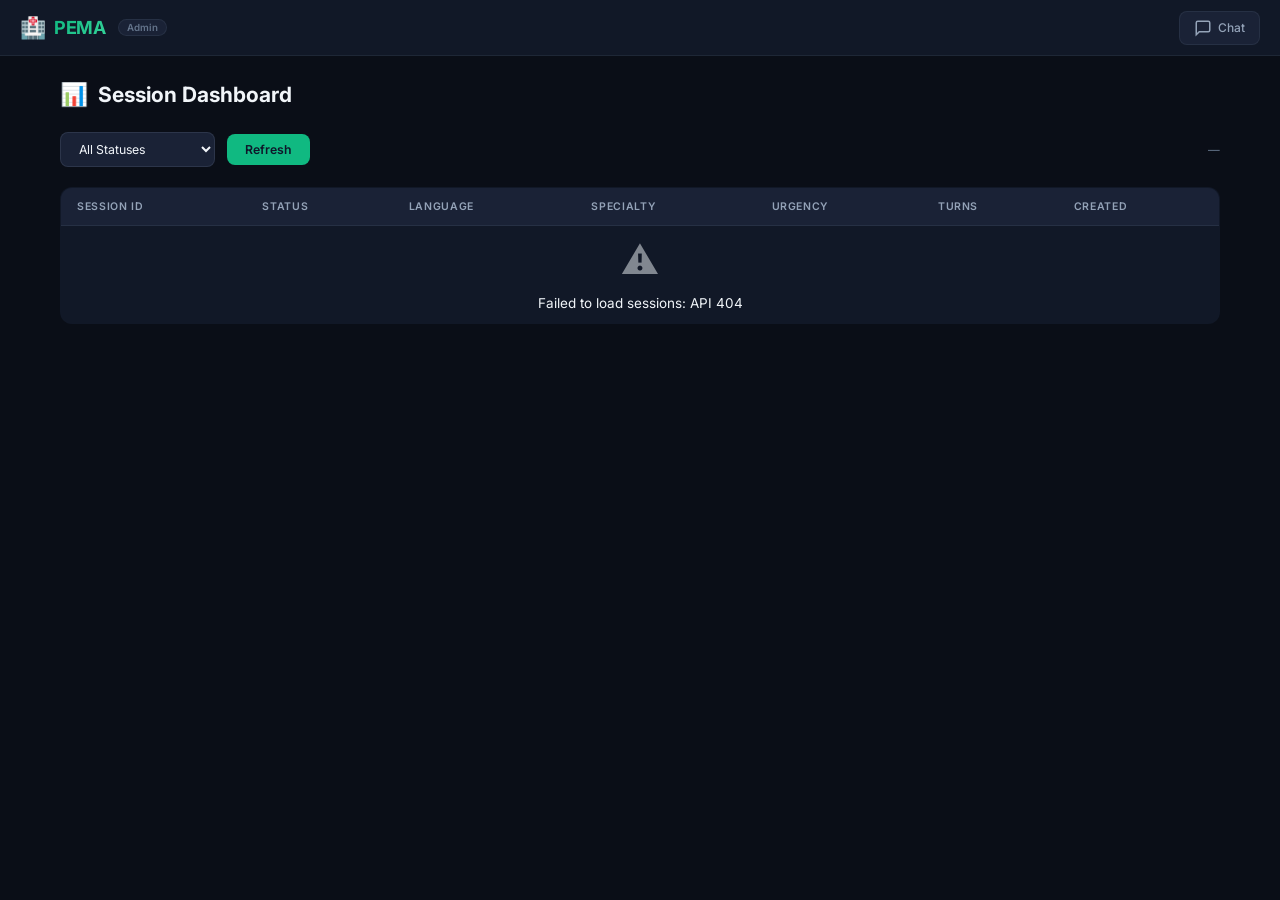
==== sandbox/admin.html @ 01d18cac "Initial commit" ====
<!DOCTYPE html>
<html lang="en" dir="ltr">
<head>
    <meta charset="UTF-8">
    <meta name="viewport" content="width=device-width, initial-scale=1.0">
    <title>PEMA — Admin Dashboard</title>
    <meta name="description" content="PEMA admin dashboard for reviewing triage sessions">
    <link rel="preconnect" href="https://fonts.googleapis.com">
    <link rel="preconnect" href="https://fonts.gstatic.com" crossorigin>
    <link href="https://fonts.googleapis.com/css2?family=Inter:wght@400;500;600;700&display=swap" rel="stylesheet">
    <link rel="stylesheet" href="/sandbox/style.css">
</head>
<body>
    <!-- ─── Header ──────────────────────────────────────────────── -->
    <header id="app-header">
        <div class="header-left">
            <div class="logo">
                <span class="logo-icon">🏥</span>
                <h1>PEMA</h1>
            </div>
            <span class="version-badge">Admin</span>
        </div>
        <div class="header-right">
            <a href="/sandbox/" class="btn-icon" title="Chat Sandbox">
                <svg width="18" height="18" viewBox="0 0 24 24" fill="none" stroke="currentColor" stroke-width="2"><path d="M21 15a2 2 0 0 1-2 2H7l-4 4V5a2 2 0 0 1 2-2h14a2 2 0 0 1 2 2z"/></svg>
                <span>Chat</span>
            </a>
        </div>
    </header>

    <!-- ─── Main Content ────────────────────────────────────────── -->
    <main class="admin-scroll-area">
        <div class="admin-container">
            <div class="admin-title">
                <span class="icon">📊</span>
                Session Dashboard
            </div>

            <!-- Filters -->
            <div class="filters-bar">
                <select class="filter-select" id="filter-status">
                    <option value="">All Statuses</option>
                    <option value="consent_framing">Consent / Framing</option>
                    <option value="chief_complaint">Chief Complaint</option>
                    <option value="fact_gathering">Fact Gathering</option>
                    <option value="specialty_routing">Specialty Routing</option>
                    <option value="completed">Completed</option>
                    <option value="escalated">Escalated</option>
                    <option value="abandoned">Abandoned</option>
                </select>
                <button class="btn-refresh" id="btn-refresh">
                    <span class="spinner hidden" id="refresh-spinner"></span>
                    Refresh
                </button>
                <span id="session-count" style="font-size: 0.78rem; color: var(--text-muted); margin-left: auto;">—</span>
            </div>

            <!-- Sessions Table -->
            <table class="sessions-table" id="sessions-table">
                <thead>
                    <tr>
                        <th>Session ID</th>
                        <th>Status</th>
                        <th>Language</th>
                        <th>Specialty</th>
                        <th>Urgency</th>
                        <th>Turns</th>
                        <th>Created</th>
                    </tr>
                </thead>
                <tbody id="sessions-tbody">
                    <tr>
                        <td colspan="7" class="empty-state">
                            <div class="icon">📋</div>
                            <p>Loading sessions…</p>
                        </td>
                    </tr>
                </tbody>
            </table>

            <!-- Detail Panel (hidden by default) -->
            <div class="detail-panel hidden" id="detail-panel">
                <div class="detail-header">
                    <h2 id="detail-title">Session Details</h2>
                    <button class="btn-close-detail" id="btn-close-detail">✕ Close</button>
                </div>
                <div class="detail-body" id="detail-body">
                    <!-- Populated by JS -->
                </div>
            </div>
        </div>
    </main>

    <script src="/sandbox/admin.js"></script>
</body>
</html>
---- sandbox/style.css ----
/* ══════════════════════════════════════════════════════════════════════
   PEMA Sandbox — Design System & Styles
   Premium dark-theme medical chat interface
   ══════════════════════════════════════════════════════════════════════ */

/* ─── Design Tokens ───────────────────────────────────────────────── */
:root {
    /* Background layers */
    --bg-base: #0a0e17;
    --bg-surface: #111827;
    --bg-elevated: #1a2236;
    --bg-hover: #1e293b;

    /* Brand & accent */
    --brand-primary: #10b981;
    --brand-primary-dim: rgba(16, 185, 129, 0.15);
    --brand-primary-glow: rgba(16, 185, 129, 0.3);
    --brand-secondary: #6366f1;
    --brand-secondary-dim: rgba(99, 102, 241, 0.15);

    /* Text */
    --text-primary: #f1f5f9;
    --text-secondary: #94a3b8;
    --text-muted: #64748b;
    --text-inverse: #0f172a;

    /* Status */
    --color-emergency: #ef4444;
    --color-emergency-bg: rgba(239, 68, 68, 0.12);
    --color-emergency-border: rgba(239, 68, 68, 0.3);
    --color-urgent: #f59e0b;
    --color-urgent-bg: rgba(245, 158, 11, 0.12);
    --color-success: #10b981;
    --color-success-bg: rgba(16, 185, 129, 0.12);
    --color-info: #3b82f6;

    /* Borders */
    --border-subtle: rgba(148, 163, 184, 0.1);
    --border-default: rgba(148, 163, 184, 0.15);

    /* Sizing */
    --header-height: 56px;
    --session-bar-height: 40px;
    --input-height: 72px;
    --max-chat-width: 800px;
    --radius-sm: 8px;
    --radius-md: 12px;
    --radius-lg: 16px;
    --radius-xl: 20px;

    /* Shadows */
    --shadow-sm: 0 1px 3px rgba(0, 0, 0, 0.3);
    --shadow-md: 0 4px 12px rgba(0, 0, 0, 0.4);
    --shadow-lg: 0 8px 32px rgba(0, 0, 0, 0.5);
    --shadow-glow: 0 0 20px var(--brand-primary-glow);

    /* Transitions */
    --transition-fast: 150ms ease;
    --transition-base: 250ms ease;
    --transition-slow: 400ms ease;
}

/* ─── Reset & Base ────────────────────────────────────────────────── */
*, *::before, *::after {
    margin: 0;
    padding: 0;
    box-sizing: border-box;
}

html {
    font-size: 15px;
    -webkit-font-smoothing: antialiased;
    -moz-osx-font-smoothing: grayscale;
}

body {
    font-family: 'Inter', -apple-system, BlinkMacSystemFont, sans-serif;
    background: var(--bg-base);
    color: var(--text-primary);
    height: 100vh;
    display: flex;
    flex-direction: column;
    overflow: hidden;
}

/* ─── Header ──────────────────────────────────────────────────────── */
#app-header {
    height: var(--header-height);
    background: var(--bg-surface);
    border-bottom: 1px solid var(--border-subtle);
    display: flex;
    align-items: center;
    justify-content: space-between;
    padding: 0 20px;
    flex-shrink: 0;
    z-index: 100;
    backdrop-filter: blur(12px);
}

.header-left {
    display: flex;
    align-items: center;
    gap: 12px;
}

.logo {
    display: flex;
    align-items: center;
    gap: 8px;
}

.logo-icon {
    font-size: 1.4rem;
}

.logo h1 {
    font-size: 1.2rem;
    font-weight: 700;
    background: linear-gradient(135deg, var(--brand-primary), #34d399);
    -webkit-background-clip: text;
    -webkit-text-fill-color: transparent;
    background-clip: text;
    letter-spacing: -0.02em;
}

.version-badge {
    font-size: 0.65rem;
    font-weight: 600;
    color: var(--text-muted);
    background: var(--bg-elevated);
    padding: 2px 8px;
    border-radius: 100px;
    border: 1px solid var(--border-subtle);
}

.header-right {
    display: flex;
    align-items: center;
    gap: 8px;
}

/* Language toggle */
.lang-toggle {
    display: flex;
    background: var(--bg-elevated);
    border-radius: var(--radius-sm);
    overflow: hidden;
    border: 1px solid var(--border-subtle);
}

.lang-btn {
    background: none;
    border: none;
    color: var(--text-muted);
    font-family: inherit;
    font-size: 0.75rem;
    font-weight: 600;
    padding: 6px 12px;
    cursor: pointer;
    transition: all var(--transition-fast);
}

.lang-btn.active {
    background: var(--brand-primary);
    color: var(--text-inverse);
}

.lang-btn:hover:not(.active) {
    color: var(--text-primary);
    background: var(--bg-hover);
}

/* Icon buttons */
.btn-icon {
    display: flex;
    align-items: center;
    gap: 6px;
    background: var(--bg-elevated);
    border: 1px solid var(--border-subtle);
    color: var(--text-secondary);
    font-family: inherit;
    font-size: 0.8rem;
    font-weight: 500;
    padding: 7px 14px;
    border-radius: var(--radius-sm);
    cursor: pointer;
    transition: all var(--transition-fast);
    text-decoration: none;
}

.btn-icon:hover {
    background: var(--bg-hover);
    color: var(--text-primary);
    border-color: var(--border-default);
}

.btn-icon svg {
    flex-shrink: 0;
}

/* ─── Layout Structure ────────────────────────────────────────────── */
.app-body {
    display: flex;
    flex: 1;
    min-height: 0;
    width: 100%;
}

.sidebar {
    width: 260px;
    background: var(--bg-surface);
    border-right: 1px solid var(--border-subtle);
    display: flex;
    flex-direction: column;
    flex-shrink: 0;
}

.sidebar-header {
    padding: 16px 20px;
    border-bottom: 1px solid var(--border-subtle);
    flex-shrink: 0;
}

.sidebar-header h2 {
    font-size: 0.85rem;
    font-weight: 600;
    color: var(--text-secondary);
    text-transform: uppercase;
    letter-spacing: 0.05em;
    margin: 0;
}

.sidebar-list {
    flex: 1;
    overflow-y: auto;
    padding: 12px;
    display: flex;
    flex-direction: column;
    gap: 8px;
}

.sidebar-list::-webkit-scrollbar {
    width: 4px;
}
.sidebar-list::-webkit-scrollbar-thumb {
    background: var(--border-default);
    border-radius: 2px;
}

.sidebar-item {
    padding: 12px 14px;
    border-radius: var(--radius-sm);
    cursor: pointer;
    background: transparent;
    transition: background var(--transition-fast);
    border: 1px solid transparent;
}

.sidebar-item:hover {
    background: var(--bg-elevated);
    border-color: var(--border-subtle);
}

.sidebar-item.active {
    background: var(--bg-elevated);
    border-color: var(--brand-primary-dim);
}

.sidebar-item-title {
    font-size: 0.85rem;
    font-weight: 500;
    color: var(--text-primary);
    margin-bottom: 4px;
    white-space: nowrap;
    overflow: hidden;
    text-overflow: ellipsis;
}

.sidebar-item-meta {
    font-size: 0.7rem;
    color: var(--text-muted);
    display: flex;
    justify-content: space-between;
}

.main-content {
    flex: 1;
    display: flex;
    flex-direction: column;
    min-width: 0;
    position: relative;
}

/* ─── Session Bar ─────────────────────────────────────────────────── */
.session-bar {
    height: var(--session-bar-height);
    background: var(--bg-surface);
    border-bottom: 1px solid var(--border-subtle);
    display: flex;
    align-items: center;
    justify-content: space-between;
    padding: 0 20px;
    flex-shrink: 0;
}

.session-info {
    display: flex;
    align-items: center;
    gap: 8px;
}

.session-label {
    font-size: 0.7rem;
    text-transform: uppercase;
    letter-spacing: 0.05em;
    color: var(--text-muted);
    font-weight: 600;
}

.session-id {
    font-size: 0.72rem;
    color: var(--text-secondary);
    background: var(--bg-elevated);
    padding: 2px 8px;
    border-radius: 4px;
    font-family: 'SF Mono', 'Fira Code', monospace;
}

.session-status {
    font-size: 0.72rem;
    color: var(--brand-primary);
    font-weight: 500;
}

.session-meta {
    display: flex;
    align-items: center;
    gap: 12px;
}

.turn-count {
    font-size: 0.72rem;
    color: var(--text-muted);
    font-weight: 500;
}

/* ─── Chat Area ───────────────────────────────────────────────────── */
#chat-area {
    flex: 1;
    min-height: 0;
    overflow-y: auto;
    overflow-x: hidden;
    padding: 24px 20px;
    scroll-behavior: smooth;
}

#chat-area::-webkit-scrollbar {
    width: 6px;
}

#chat-area::-webkit-scrollbar-track {
    background: transparent;
}

#chat-area::-webkit-scrollbar-thumb {
    background: var(--border-default);
    border-radius: 3px;
}

.messages-container {
    max-width: var(--max-chat-width);
    margin: 0 auto;
    display: flex;
    flex-direction: column;
    gap: 16px;
}

/* ─── Message Bubbles ─────────────────────────────────────────────── */
.message {
    display: flex;
    flex-direction: column;
    max-width: 85%;
    animation: messageIn 0.3s ease;
}

@keyframes messageIn {
    from {
        opacity: 0;
        transform: translateY(10px);
    }
    to {
        opacity: 1;
        transform: translateY(0);
    }
}

.message.user {
    align-self: flex-end;
}

.message.system {
    align-self: flex-start;
}

.message-role {
    font-size: 0.65rem;
    font-weight: 600;
    text-transform: uppercase;
    letter-spacing: 0.06em;
    margin-bottom: 4px;
    padding: 0 4px;
}

.message.user .message-role {
    color: var(--brand-secondary);
    text-align: right;
}

.message.system .message-role {
    color: var(--brand-primary);
}

.message-bubble {
    padding: 12px 16px;
    border-radius: var(--radius-lg);
    font-size: 0.92rem;
    line-height: 1.55;
    word-wrap: break-word;
    white-space: pre-wrap;
}

.message.user .message-bubble {
    background: linear-gradient(135deg, var(--brand-secondary), #818cf8);
    color: white;
    border-bottom-right-radius: 4px;
    box-shadow: var(--shadow-sm);
}

.message.system .message-bubble {
    background: var(--bg-elevated);
    color: var(--text-primary);
    border: 1px solid var(--border-subtle);
    border-bottom-left-radius: 4px;
}

/* Emergency message styling */
.message.emergency .message-bubble {
    background: var(--color-emergency-bg);
    border: 1px solid var(--color-emergency-border);
    color: #fca5a5;
}

.message.emergency .message-role {
    color: var(--color-emergency);
}

/* Completion message styling */
.message.completion .message-bubble {
    background: var(--color-success-bg);
    border: 1px solid rgba(16, 185, 129, 0.3);
}

.message.completion .message-role {
    color: var(--color-success);
}

/* Framing message styling */
.message.framing .message-bubble {
    background: linear-gradient(135deg, var(--bg-elevated), rgba(16, 185, 129, 0.06));
    border: 1px solid var(--brand-primary-dim);
}

/* ─── Typing Indicator ────────────────────────────────────────────── */
.typing-indicator {
    display: flex;
    align-items: center;
    gap: 4px;
    padding: 12px 16px;
    background: var(--bg-elevated);
    border: 1px solid var(--border-subtle);
    border-radius: var(--radius-lg);
    border-bottom-left-radius: 4px;
    width: fit-content;
}

.typing-dot {
    width: 7px;
    height: 7px;
    border-radius: 50%;
    background: var(--text-muted);
    animation: typingBounce 1.2s infinite;
}

.typing-dot:nth-child(2) { animation-delay: 0.15s; }
.typing-dot:nth-child(3) { animation-delay: 0.3s; }

@keyframes typingBounce {
    0%, 60%, 100% { transform: translateY(0); opacity: 0.4; }
    30% { transform: translateY(-6px); opacity: 1; }
}

/* ─── Emergency Alert ─────────────────────────────────────────────── */
.emergency-alert {
    background: linear-gradient(135deg, rgba(239, 68, 68, 0.15), rgba(220, 38, 38, 0.08));
    border: 1px solid var(--color-emergency-border);
    border-radius: 0;
    padding: 14px 20px;
    display: flex;
    align-items: center;
    gap: 14px;
    animation: alertPulse 2s ease-in-out infinite;
    flex-shrink: 0;
}

@keyframes alertPulse {
    0%, 100% { border-color: var(--color-emergency-border); }
    50% { border-color: var(--color-emergency); }
}

.emergency-icon {
    font-size: 1.5rem;
    flex-shrink: 0;
}

.emergency-text strong {
    color: var(--color-emergency);
    font-size: 0.85rem;
}

.emergency-text p {
    color: var(--text-secondary);
    font-size: 0.78rem;
    margin-top: 2px;
}

/* ─── Completion Banner ───────────────────────────────────────────── */
.completion-banner {
    background: linear-gradient(135deg, rgba(16, 185, 129, 0.12), rgba(16, 185, 129, 0.04));
    border: 1px solid rgba(16, 185, 129, 0.25);
    border-radius: 0;
    padding: 14px 20px;
    display: flex;
    align-items: center;
    gap: 14px;
    flex-shrink: 0;
}

.completion-icon {
    font-size: 1.5rem;
    flex-shrink: 0;
}

.completion-text strong {
    color: var(--color-success);
    font-size: 0.85rem;
}

.completion-text p {
    color: var(--text-secondary);
    font-size: 0.78rem;
    margin-top: 2px;
}

/* ─── Input Area ──────────────────────────────────────────────────── */
#input-area {
    background: var(--bg-surface);
    border-top: 1px solid var(--border-subtle);
    padding: 12px 20px;
    flex-shrink: 0;
}

.input-wrapper {
    max-width: var(--max-chat-width);
    margin: 0 auto;
    display: flex;
    align-items: flex-end;
    gap: 10px;
    background: var(--bg-elevated);
    border: 1px solid var(--border-default);
    border-radius: var(--radius-md);
    padding: 8px 12px;
    transition: border-color var(--transition-fast), box-shadow var(--transition-fast);
}

.input-wrapper:focus-within {
    border-color: var(--brand-primary);
    box-shadow: 0 0 0 3px var(--brand-primary-dim);
}

#message-input {
    flex: 1;
    background: none;
    border: none;
    color: var(--text-primary);
    font-family: inherit;
    font-size: 0.92rem;
    line-height: 1.5;
    resize: none;
    outline: none;
    max-height: 120px;
    min-height: 22px;
}

#message-input::placeholder {
    color: var(--text-muted);
}

.btn-send {
    width: 36px;
    height: 36px;
    border-radius: 50%;
    background: var(--brand-primary);
    border: none;
    color: var(--text-inverse);
    cursor: pointer;
    display: flex;
    align-items: center;
    justify-content: center;
    flex-shrink: 0;
    transition: all var(--transition-fast);
}

.btn-send:hover:not(:disabled) {
    background: #0ea572;
    box-shadow: var(--shadow-glow);
    transform: scale(1.05);
}

.btn-send:disabled {
    opacity: 0.3;
    cursor: not-allowed;
    transform: none;
    box-shadow: none;
}

.input-hint {
    max-width: var(--max-chat-width);
    margin: 6px auto 0;
    font-size: 0.65rem;
    color: var(--text-muted);
    text-align: right;
}

.input-hint kbd {
    background: var(--bg-elevated);
    padding: 1px 5px;
    border-radius: 3px;
    border: 1px solid var(--border-subtle);
    font-family: inherit;
    font-size: 0.6rem;
}

/* Input disabled state */
#input-area.disabled {
    opacity: 0.5;
    pointer-events: none;
}

/* ─── Hidden utility ──────────────────────────────────────────────── */
.hidden {
    display: none !important;
}

/* ─── Loading spinner ─────────────────────────────────────────────── */
.spinner {
    width: 16px;
    height: 16px;
    border: 2px solid var(--border-default);
    border-top-color: var(--brand-primary);
    border-radius: 50%;
    animation: spin 0.6s linear infinite;
    display: inline-block;
}

@keyframes spin {
    to { transform: rotate(360deg); }
}

/* ─── Responsive ──────────────────────────────────────────────────── */
@media (max-width: 640px) {
    .btn-icon span { display: none; }
    .message { max-width: 92%; }
    #app-header { padding: 0 12px; }
    .session-bar { padding: 0 12px; }
    #input-area { padding: 10px 12px; }
    #chat-area { padding: 16px 12px; }
}

/* ════════════════════════════════════════════════════════════════════
   Admin Dashboard Styles
   ════════════════════════════════════════════════════════════════════ */

/* ─── Admin Layout ────────────────────────────────────────────────── */
.admin-scroll-area {
    flex: 1;
    min-height: 0;
    overflow-y: auto;
    width: 100%;
}

.admin-container {
    width: 100%;
    max-width: 1200px;
    margin: 0 auto;
    padding: 24px 20px;
}

.admin-title {
    font-size: 1.4rem;
    font-weight: 700;
    color: var(--text-primary);
    margin-bottom: 24px;
    display: flex;
    align-items: center;
    gap: 10px;
}

.admin-title .icon {
    font-size: 1.5rem;
}

/* ─── Filters Bar ─────────────────────────────────────────────────── */
.filters-bar {
    display: flex;
    align-items: center;
    gap: 12px;
    margin-bottom: 20px;
    flex-wrap: wrap;
}

.filter-select {
    background: var(--bg-elevated);
    border: 1px solid var(--border-default);
    color: var(--text-primary);
    font-family: inherit;
    font-size: 0.82rem;
    padding: 8px 14px;
    border-radius: var(--radius-sm);
    cursor: pointer;
    outline: none;
    transition: border-color var(--transition-fast);
}

.filter-select:focus {
    border-color: var(--brand-primary);
}

.filter-select option {
    background: var(--bg-surface);
}

.btn-refresh {
    background: var(--brand-primary);
    border: none;
    color: var(--text-inverse);
    font-family: inherit;
    font-size: 0.82rem;
    font-weight: 600;
    padding: 8px 18px;
    border-radius: var(--radius-sm);
    cursor: pointer;
    transition: all var(--transition-fast);
}

.btn-refresh:hover {
    background: #0ea572;
    box-shadow: var(--shadow-glow);
}

/* ─── Sessions Table ──────────────────────────────────────────────── */
.sessions-table {
    width: 100%;
    border-collapse: collapse;
    background: var(--bg-surface);
    border-radius: var(--radius-md);
    overflow: hidden;
    border: 1px solid var(--border-subtle);
}

.sessions-table th {
    background: var(--bg-elevated);
    color: var(--text-secondary);
    font-size: 0.7rem;
    font-weight: 600;
    text-transform: uppercase;
    letter-spacing: 0.06em;
    padding: 12px 16px;
    text-align: left;
    border-bottom: 1px solid var(--border-subtle);
}

.sessions-table td {
    padding: 12px 16px;
    font-size: 0.85rem;
    color: var(--text-primary);
    border-bottom: 1px solid var(--border-subtle);
}

.sessions-table tr:last-child td {
    border-bottom: none;
}

.sessions-table tr:hover td {
    background: var(--bg-hover);
    cursor: pointer;
}

.sessions-table .mono {
    font-family: 'SF Mono', 'Fira Code', monospace;
    font-size: 0.72rem;
    color: var(--text-secondary);
}

/* Status badges */
.status-badge {
    display: inline-flex;
    align-items: center;
    padding: 3px 10px;
    border-radius: 100px;
    font-size: 0.7rem;
    font-weight: 600;
    text-transform: uppercase;
    letter-spacing: 0.03em;
}

.status-badge.completed {
    background: var(--color-success-bg);
    color: var(--color-success);
    border: 1px solid rgba(16, 185, 129, 0.25);
}

.status-badge.escalated {
    background: var(--color-emergency-bg);
    color: var(--color-emergency);
    border: 1px solid var(--color-emergency-border);
}

.status-badge.fact_gathering,
.status-badge.chief_complaint,
.status-badge.consent_framing {
    background: var(--brand-secondary-dim);
    color: #a5b4fc;
    border: 1px solid rgba(99, 102, 241, 0.25);
}

.status-badge.abandoned {
    background: rgba(100, 116, 139, 0.12);
    color: var(--text-muted);
    border: 1px solid rgba(100, 116, 139, 0.25);
}

/* ─── Session Detail Panel ────────────────────────────────────────── */
.detail-panel {
    background: var(--bg-surface);
    border: 1px solid var(--border-subtle);
    border-radius: var(--radius-md);
    margin-top: 24px;
    overflow: hidden;
}

.detail-header {
    background: var(--bg-elevated);
    padding: 16px 20px;
    display: flex;
    align-items: center;
    justify-content: space-between;
    border-bottom: 1px solid var(--border-subtle);
}

.detail-header h2 {
    font-size: 1rem;
    font-weight: 600;
    color: var(--text-primary);
}

.btn-close-detail {
    background: none;
    border: 1px solid var(--border-default);
    color: var(--text-secondary);
    font-size: 0.78rem;
    padding: 5px 12px;
    border-radius: var(--radius-sm);
    cursor: pointer;
    font-family: inherit;
    transition: all var(--transition-fast);
}

.btn-close-detail:hover {
    background: var(--bg-hover);
    color: var(--text-primary);
}

.detail-body {
    padding: 20px;
}

.detail-section {
    margin-bottom: 24px;
}

.detail-section:last-child {
    margin-bottom: 0;
}

.detail-section h3 {
    font-size: 0.78rem;
    font-weight: 600;
    text-transform: uppercase;
    letter-spacing: 0.05em;
    color: var(--text-muted);
    margin-bottom: 12px;
    padding-bottom: 8px;
    border-bottom: 1px solid var(--border-subtle);
}

/* Facts grid */
.facts-grid {
    display: grid;
    grid-template-columns: repeat(auto-fill, minmax(200px, 1fr));
    gap: 10px;
}

.fact-card {
    background: var(--bg-elevated);
    border: 1px solid var(--border-subtle);
    border-radius: var(--radius-sm);
    padding: 10px 14px;
}

.fact-label {
    font-size: 0.65rem;
    text-transform: uppercase;
    letter-spacing: 0.05em;
    color: var(--text-muted);
    font-weight: 600;
    margin-bottom: 4px;
}

.fact-value {
    font-size: 0.88rem;
    color: var(--text-primary);
    word-break: break-word;
}

.fact-value.empty {
    color: var(--text-muted);
    font-style: italic;
}

/* Detail messages list */
.detail-messages {
    display: flex;
    flex-direction: column;
    gap: 8px;
}

.detail-msg {
    padding: 10px 14px;
    border-radius: var(--radius-sm);
    font-size: 0.85rem;
    line-height: 1.5;
}

.detail-msg.user {
    background: var(--brand-secondary-dim);
    border: 1px solid rgba(99, 102, 241, 0.2);
    margin-left: 24px;
}

.detail-msg.system {
    background: var(--bg-elevated);
    border: 1px solid var(--border-subtle);
    margin-right: 24px;
}

.detail-msg-role {
    font-size: 0.65rem;
    font-weight: 600;
    text-transform: uppercase;
    letter-spacing: 0.05em;
    margin-bottom: 4px;
}

.detail-msg.user .detail-msg-role { color: var(--brand-secondary); }
.detail-msg.system .detail-msg-role { color: var(--brand-primary); }

/* Rule events & model audits tables */
.detail-table {
    width: 100%;
    border-collapse: collapse;
    font-size: 0.82rem;
}

.detail-table th {
    background: var(--bg-elevated);
    color: var(--text-secondary);
    font-size: 0.65rem;
    font-weight: 600;
    text-transform: uppercase;
    padding: 8px 12px;
    text-align: left;
    border-bottom: 1px solid var(--border-subtle);
}

.detail-table td {
    padding: 8px 12px;
    border-bottom: 1px solid var(--border-subtle);
    color: var(--text-primary);
}

.detail-table tr:last-child td {
    border-bottom: none;
}

/* Empty state */
.empty-state {
    text-align: center;
    padding: 48px 20px;
    color: var(--text-muted);
}

.empty-state .icon {
    font-size: 2.5rem;
    margin-bottom: 12px;
    opacity: 0.5;
}

.empty-state p {
    font-size: 0.9rem;
}
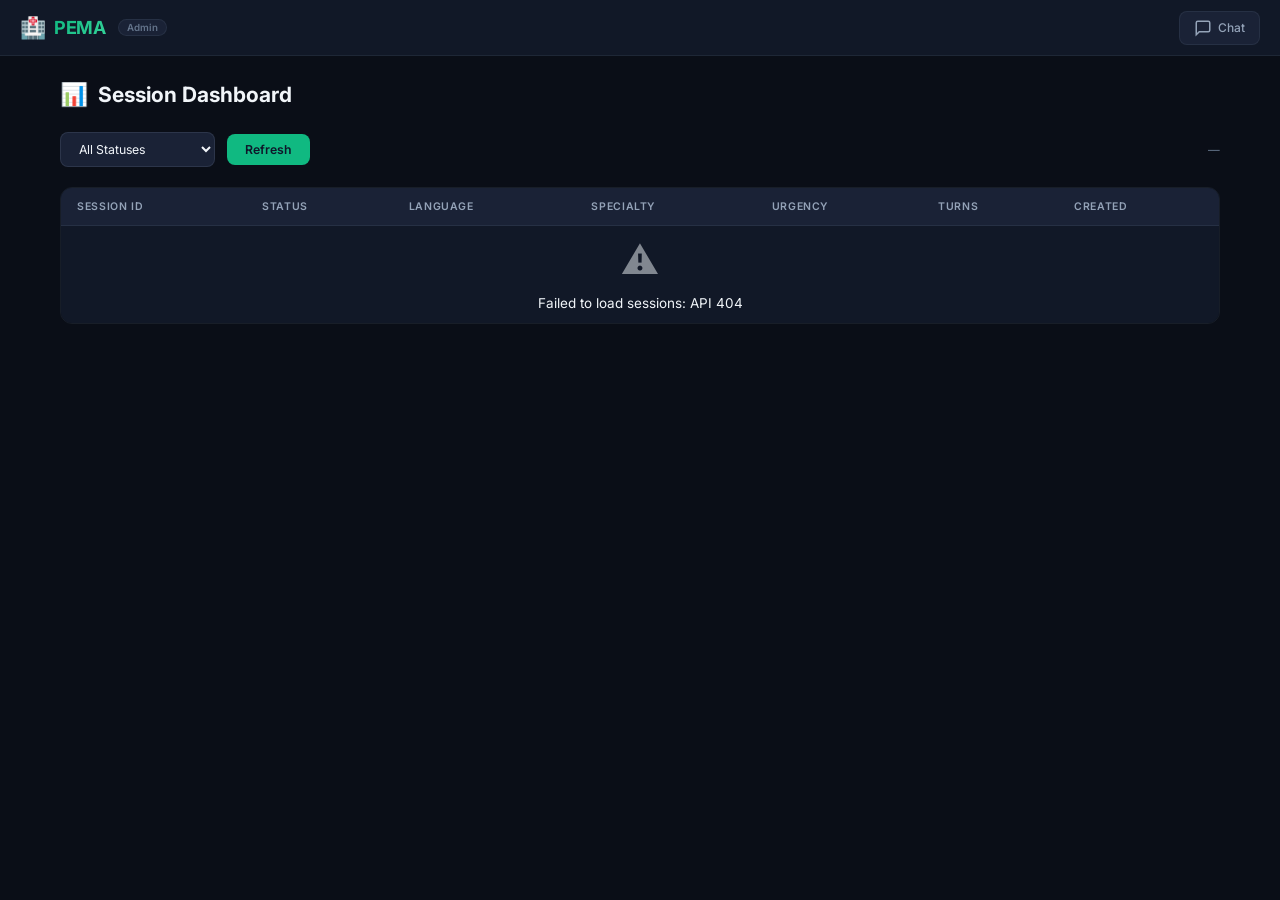
==== commit 1797206b: "Make triage sandbox UI and admin dashboard mobile friendly" ====
--- a/sandbox/admin.html
+++ b/sandbox/admin.html
@@ -56,27 +56,29 @@
             </div>
 
             <!-- Sessions Table -->
-            <table class="sessions-table" id="sessions-table">
-                <thead>
-                    <tr>
-                        <th>Session ID</th>
-                        <th>Status</th>
-                        <th>Language</th>
-                        <th>Specialty</th>
-                        <th>Urgency</th>
-                        <th>Turns</th>
-                        <th>Created</th>
-                    </tr>
-                </thead>
-                <tbody id="sessions-tbody">
-                    <tr>
-                        <td colspan="7" class="empty-state">
-                            <div class="icon">📋</div>
-                            <p>Loading sessions…</p>
-                        </td>
-                    </tr>
-                </tbody>
-            </table>
+            <div class="table-responsive">
+                <table class="sessions-table" id="sessions-table">
+                    <thead>
+                        <tr>
+                            <th>Session ID</th>
+                            <th>Status</th>
+                            <th>Language</th>
+                            <th>Specialty</th>
+                            <th>Urgency</th>
+                            <th>Turns</th>
+                            <th>Created</th>
+                        </tr>
+                    </thead>
+                    <tbody id="sessions-tbody">
+                        <tr>
+                            <td colspan="7" class="empty-state">
+                                <div class="icon">📋</div>
+                                <p>Loading sessions…</p>
+                            </td>
+                        </tr>
+                    </tbody>
+                </table>
+            </div>
 
             <!-- Detail Panel (hidden by default) -->
             <div class="detail-panel hidden" id="detail-panel">
--- a/sandbox/style.css
+++ b/sandbox/style.css
@@ -677,13 +677,145 @@
 }
 
 /* ─── Responsive ──────────────────────────────────────────────────── */
+
+/* Hamburger menu button (hidden on desktop) */
+.btn-menu {
+    display: none;
+    background: none;
+    border: none;
+    color: var(--text-secondary);
+    cursor: pointer;
+    padding: 8px;
+    margin-right: 8px;
+    border-radius: var(--radius-sm);
+    transition: all var(--transition-fast);
+    align-items: center;
+    justify-content: center;
+}
+.btn-menu:hover {
+    background: var(--bg-hover);
+    color: var(--text-primary);
+}
+
+/* Sidebar backdrop (hidden by default) */
+.sidebar-backdrop {
+    display: none;
+    position: fixed;
+    top: 0;
+    left: 0;
+    right: 0;
+    bottom: 0;
+    background: rgba(0, 0, 0, 0.6);
+    backdrop-filter: blur(4px);
+    z-index: 999;
+    opacity: 0;
+    transition: opacity var(--transition-base);
+    pointer-events: none;
+}
+.sidebar-backdrop.visible {
+    display: block;
+    opacity: 1;
+    pointer-events: auto;
+}
+
+/* Mobile controls inside sidebar (hidden on desktop) */
+.sidebar-mobile-controls {
+    display: none;
+    padding: 16px 20px;
+    border-bottom: 1px solid var(--border-subtle);
+    flex-direction: column;
+    gap: 14px;
+}
+.sidebar-mobile-controls .control-group {
+    display: flex;
+    flex-direction: column;
+    gap: 6px;
+}
+.sidebar-mobile-controls .control-group label {
+    font-size: 0.65rem;
+    font-weight: 600;
+    text-transform: uppercase;
+    color: var(--text-muted);
+    letter-spacing: 0.05em;
+}
+.sidebar-mobile-controls .action-buttons {
+    flex-direction: row;
+    gap: 8px;
+    margin-top: 4px;
+}
+.sidebar-mobile-controls .action-buttons .btn-icon {
+    flex: 1;
+    justify-content: center;
+    padding: 10px;
+}
+
+/* Media query for tablet & mobile drawer */
+@media (max-width: 768px) {
+    .btn-menu {
+        display: flex;
+    }
+    
+    .desktop-only {
+        display: none !important;
+    }
+    
+    .sidebar {
+        position: fixed;
+        top: 0;
+        left: 0;
+        bottom: 0;
+        z-index: 1000;
+        transform: translateX(-100%);
+        transition: transform var(--transition-base);
+        box-shadow: var(--shadow-lg);
+    }
+    
+    .sidebar.open {
+        transform: translateX(0);
+    }
+    
+    .sidebar-mobile-controls {
+        display: flex;
+    }
+}
+
+/* Media query for smaller mobile screens */
 @media (max-width: 640px) {
     .btn-icon span { display: none; }
-    .message { max-width: 92%; }
+    .message { max-width: 95%; }
     #app-header { padding: 0 12px; }
     .session-bar { padding: 0 12px; }
     #input-area { padding: 10px 12px; }
     #chat-area { padding: 16px 12px; }
+    
+    /* Admin responsive layout */
+    .filters-bar {
+        flex-direction: column;
+        align-items: stretch;
+        gap: 10px;
+    }
+    .filter-select, .btn-refresh {
+        width: 100%;
+        text-align: center;
+    }
+    #session-count {
+        margin-left: 0 !important;
+        text-align: center;
+    }
+}
+
+/* Admin Table responsive wrapper */
+.table-responsive {
+    width: 100%;
+    overflow-x: auto;
+    -webkit-overflow-scrolling: touch;
+    border-radius: var(--radius-md);
+    border: 1px solid var(--border-subtle);
+    margin-bottom: 20px;
+}
+.table-responsive .sessions-table {
+    border: none;
+    border-radius: 0;
 }
 
 /* ════════════════════════════════════════════════════════════════════
